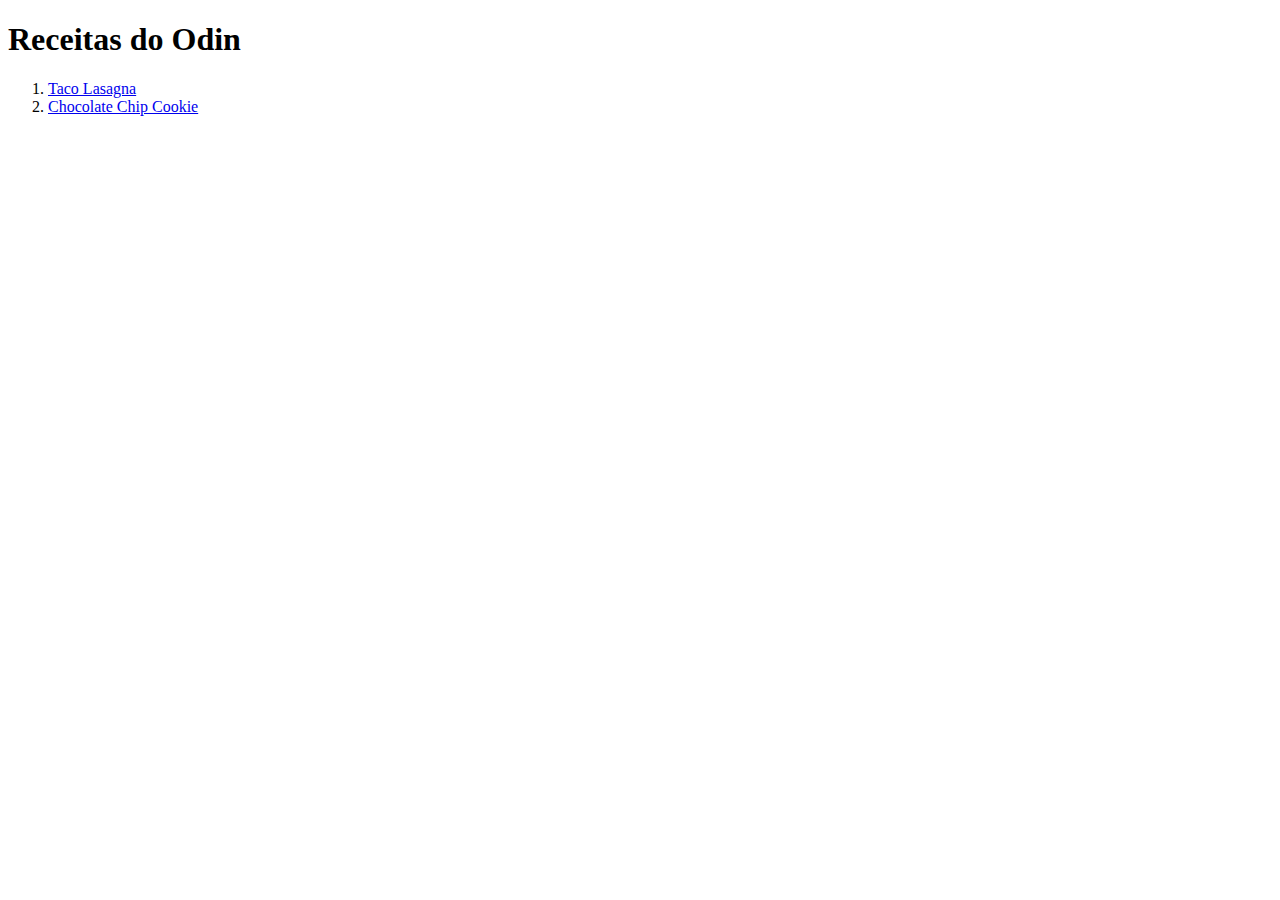
==== index.html @ 1d849b86 "Primeiros passos no site de receitas do Curso The Odin Project" ====
<!DOCTYPE html>
<html lang="pt">
<head>
    <meta charset="UTF-8">
    <meta http-equiv="X-UA-Compatible" content="IE=edge">
    <meta name="viewport" content="width=device-width, initial-scale=1.0">
    <title>Receitas do Odin</title>
</head>
<body>
    <h1>Receitas do Odin</h1>
    <ol>
        <li><a href="receitas/taco_lasagna.html">Taco Lasagna</a></li>
        <li><a href="receitas/chocolate_chip_cookie.html">Chocolate Chip Cookie</a></li>
    </ol>
</body>
</html>
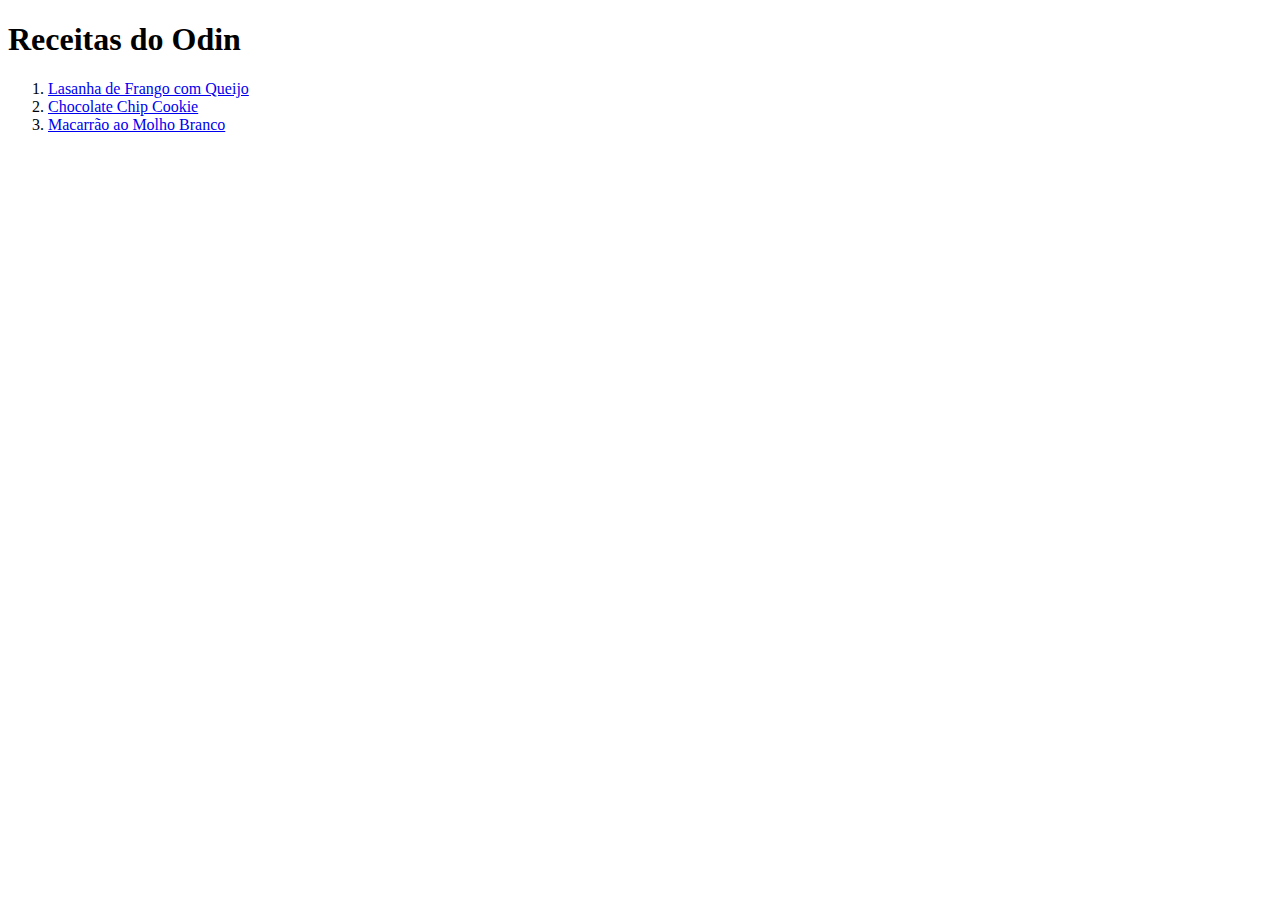
==== commit 864e227e: "Acrescentar receita de macarrao ao molho branco e a panqueca americana. Modifica a lasanha de taco l" ====
--- a/index.html
+++ b/index.html
@@ -9,8 +9,9 @@
 <body>
     <h1>Receitas do Odin</h1>
     <ol>
-        <li><a href="receitas/taco_lasagna.html">Taco Lasagna</a></li>
+        <li><a href="receitas/lasanha_frango.html">Lasanha de Frango com Queijo</a></li>
         <li><a href="receitas/chocolate_chip_cookie.html">Chocolate Chip Cookie</a></li>
+        <li><a href="receitas/macarrao_molho_branco.html">Macarrão ao Molho Branco</a></li>
     </ol>
 </body>
 </html>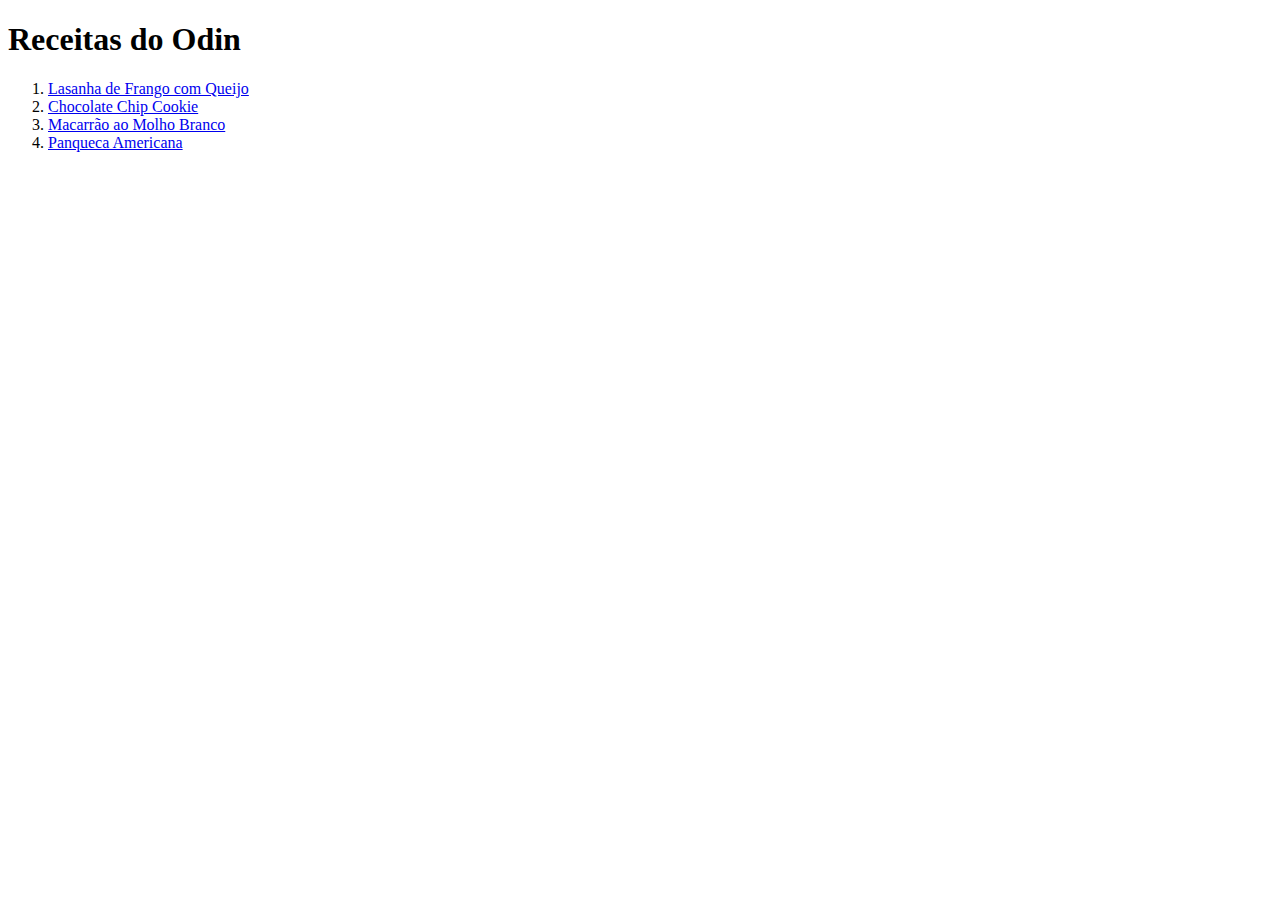
==== commit 09eb72e5: "Adicionar panqueca americana ao index.html" ====
--- a/index.html
+++ b/index.html
@@ -12,6 +12,7 @@
         <li><a href="receitas/lasanha_frango.html">Lasanha de Frango com Queijo</a></li>
         <li><a href="receitas/chocolate_chip_cookie.html">Chocolate Chip Cookie</a></li>
         <li><a href="receitas/macarrao_molho_branco.html">Macarrão ao Molho Branco</a></li>
+        <li><a href="receitas/panqueca_americana.html">Panqueca Americana</a></li>
     </ol>
 </body>
 </html>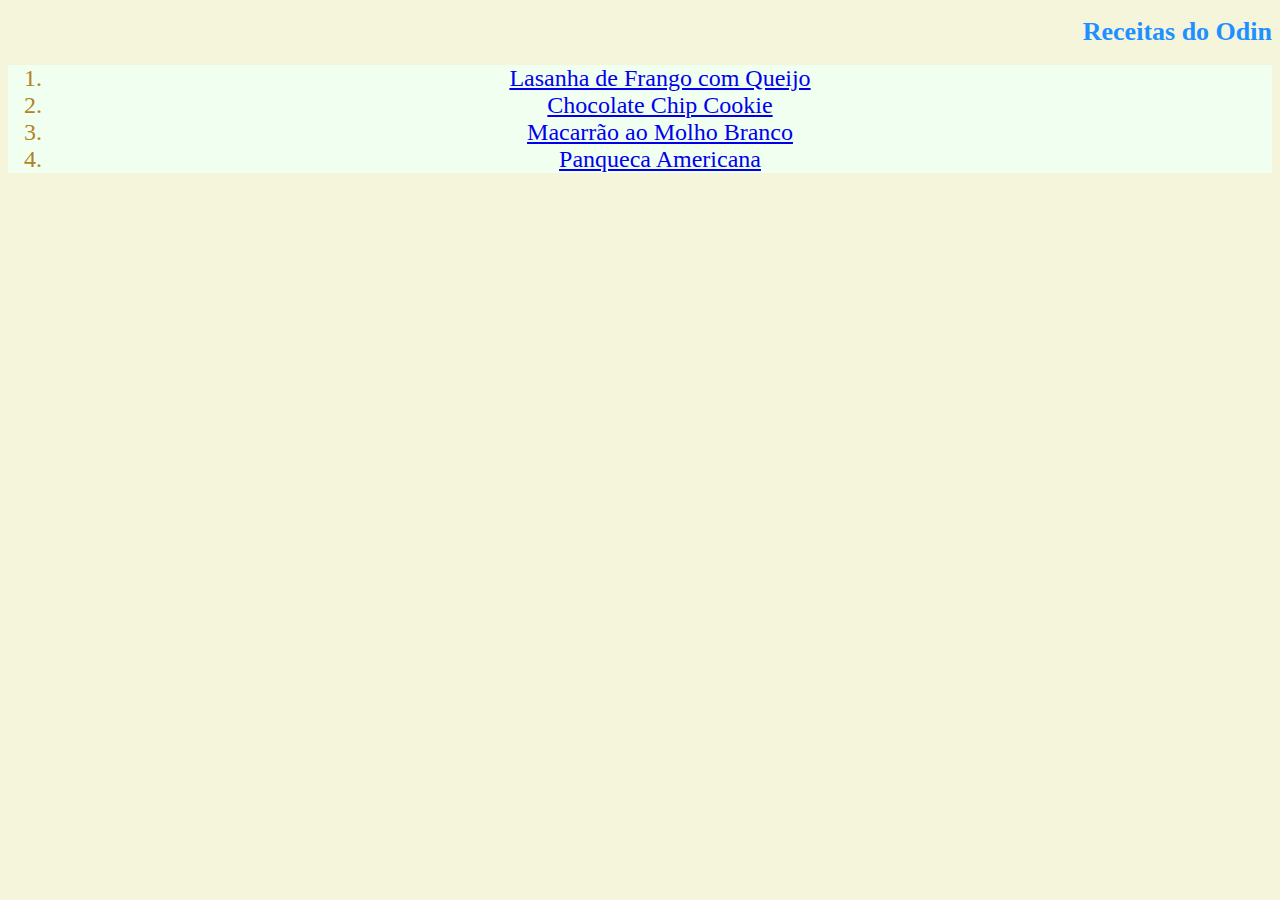
==== commit 0e36ea31: "Adição de estilos as páginas." ====
--- a/index.html
+++ b/index.html
@@ -5,6 +5,7 @@
     <meta http-equiv="X-UA-Compatible" content="IE=edge">
     <meta name="viewport" content="width=device-width, initial-scale=1.0">
     <title>Receitas do Odin</title>
+    <link rel="stylesheet" href="style.css">
 </head>
 <body>
     <h1>Receitas do Odin</h1>
--- a/style.css
+++ b/style.css
@@ -0,0 +1,18 @@
+body{
+    background-color: beige;
+}
+
+h1{
+font-size: 26px;
+color: dodgerblue;
+text-align: right;
+}
+
+ol li{
+    font-size: 24px;
+    text-align: center;
+    color: rgb(179, 131, 35);
+}
+ol{
+    background-color: honeydew;
+}